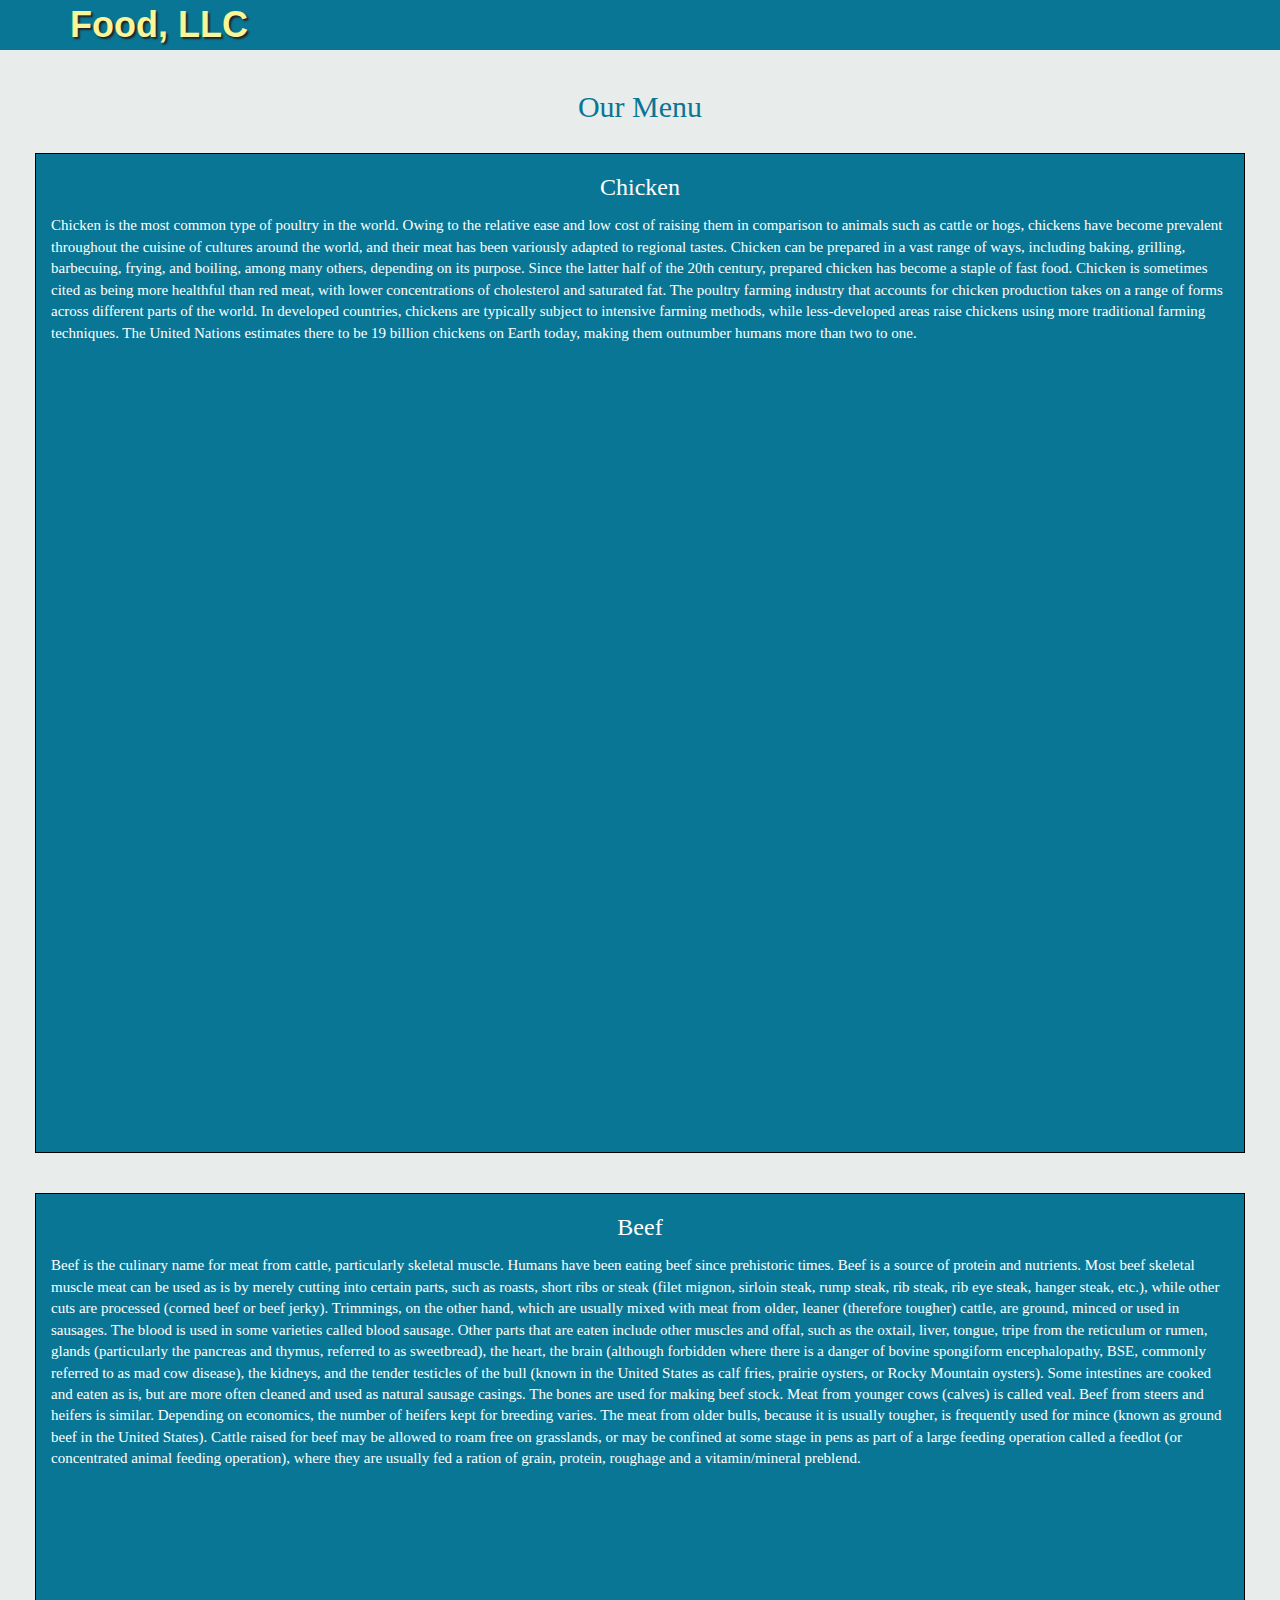
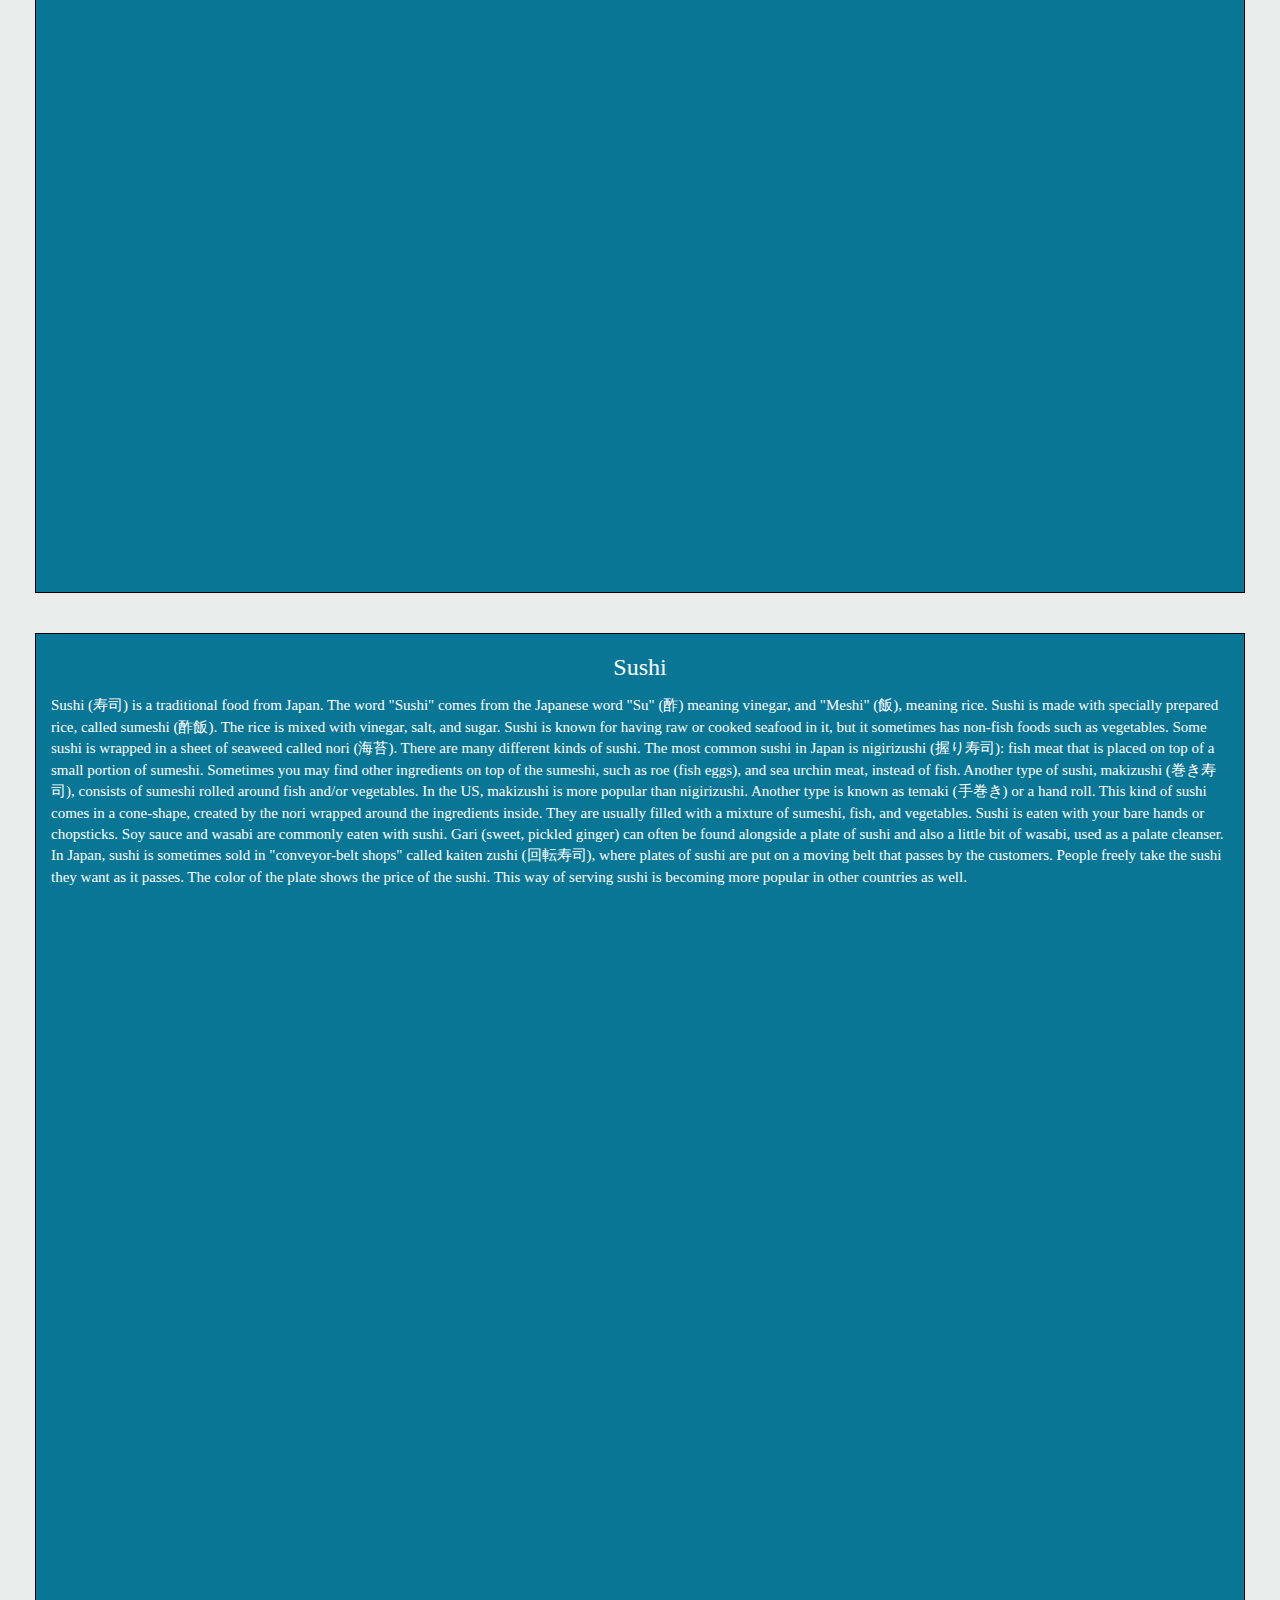
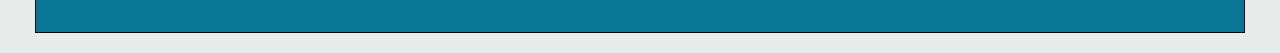
==== mod3_solution/index.html @ ef23e496 "Mod3 Solution" ====
<!DOCTYPE html>
<html>
<head>

	<meta charset="utf-8">
    <meta http-equiv="X-UA-Compatible" content="IE=edge">
    <meta name="viewport" content="width=device-width, initial-scale=1">
    <title>Module 3, Solution</title>
    <link rel="stylesheet" href="css/bootstrap.min.css">
    <link rel="stylesheet" href="css/styles.css">

</head>

<body>

	<header>
		<nav id="header-nav" class="navbar navbar-default">
			<div class="container">

			    <div class="navbar-header">
			    	<div id="brand-title" class="navbar-brand">
						<a href="index.html"><h1>Food, LLC</h1></a>
					</div>

			      <button type="button" class="navbar-toggle collapsed" data-toggle="collapse" data-target="#collapsable-nav" aria-expanded="false">
			        <span class="sr-only">Toggle navigation</span>
			        <span class="icon-bar"></span>
			        <span class="icon-bar"></span>
			        <span class="icon-bar"></span>
			      </button>
			      
			    </div>

			    <div id="collapsable-nav" class="collapse navbar-collapse">
		           <ul id="nav-list" class="nav navbar-nav navbar-right visible-xs">
		            <li>
		              <a href="#chicken">Chicken</a>
		            </li>
		            <li>
		              <a href="#beef">Beef</a>
		            </li>
		            <li>
		              <a href="#sushi">Sushi</a>
		            </li>
		          </ul><!-- #nav-list -->
		        </div>

		</nav>
		
	</header>
	<div class="container-fluid">
		<div class="row">

			<div id="menu-title" class="col-ms-12 col-sm-12 col-xs-12"><h2 class="text-center">Our Menu</h2></div>

			<div id="chicken" class="col-ms-12 col-sm-12 col-xs-12">
				<div class="square">
					<h3  class="text-center">Chicken</h3>
					<p>Chicken is the most common type of poultry in the world. Owing to the relative ease and low cost of raising them in comparison to animals such as cattle or hogs, chickens have become prevalent throughout the cuisine of cultures around the world, and their meat has been variously adapted to regional tastes.
					Chicken can be prepared in a vast range of ways, including baking, grilling, barbecuing, frying, and boiling, among many others, depending on its purpose. Since the latter half of the 20th century, prepared chicken has become a staple of fast food. Chicken is sometimes cited as being more healthful than red meat, with lower concentrations of cholesterol and saturated fat.
					The poultry farming industry that accounts for chicken production takes on a range of forms across different parts of the world. In developed countries, chickens are typically subject to intensive farming methods, while less-developed areas raise chickens using more traditional farming techniques. The United Nations estimates there to be 19 billion chickens on Earth today, making them outnumber humans more than two to one.</p>
				</div>
			</div>

			<div id="beef" class="col-ms-12 col-sm-12 col-xs-12">
				<div class="square">
					<h3 class="text-center">Beef</h3>
					<p>Beef is the culinary name for meat from cattle, particularly skeletal muscle. Humans have been eating beef since prehistoric times. Beef is a source of protein and nutrients.
					Most beef skeletal muscle meat can be used as is by merely cutting into certain parts, such as roasts, short ribs or steak (filet mignon, sirloin steak, rump steak, rib steak, rib eye steak, hanger steak, etc.), while other cuts are processed (corned beef or beef jerky). Trimmings, on the other hand, which are usually mixed with meat from older, leaner (therefore tougher) cattle, are ground, minced or used in sausages. The blood is used in some varieties called blood sausage. Other parts that are eaten include other muscles and offal, such as the oxtail, liver, tongue, tripe from the reticulum or rumen, glands (particularly the pancreas and thymus, referred to as sweetbread), the heart, the brain (although forbidden where there is a danger of bovine spongiform encephalopathy, BSE, commonly referred to as mad cow disease), the kidneys, and the tender testicles of the bull (known in the United States as calf fries, prairie oysters, or Rocky Mountain oysters). Some intestines are cooked and eaten as is, but are more often cleaned and used as natural sausage casings. The bones are used for making beef stock. Meat from younger cows (calves) is called veal.
					Beef from steers and heifers is similar. Depending on economics, the number of heifers kept for breeding varies. The meat from older bulls, because it is usually tougher, is frequently used for mince (known as ground beef in the United States). Cattle raised for beef may be allowed to roam free on grasslands, or may be confined at some stage in pens as part of a large feeding operation called a feedlot (or concentrated animal feeding operation), where they are usually fed a ration of grain, protein, roughage and a vitamin/mineral preblend.</p>
				</div>
			</div>

			<div id="sushi" class="col-ms-12 col-sm-12 col-xs-12">
				<div class="square">
					<h3 class="text-center">Sushi</h3>
					<p>Sushi (寿司) is a traditional food from Japan.
					The word "Sushi" comes from the Japanese word "Su" (酢) meaning vinegar, and "Meshi" (飯), meaning rice.
					Sushi is made with specially prepared rice, called sumeshi (酢飯). The rice is mixed with vinegar, salt, and sugar. Sushi is known for having raw or cooked seafood in it, but it sometimes has non-fish foods such as vegetables. Some sushi is wrapped in a sheet of seaweed called nori (海苔).
					There are many different kinds of sushi. The most common sushi in Japan is nigirizushi (握り寿司): fish meat that is placed on top of a small portion of sumeshi. Sometimes you may find other ingredients on top of the sumeshi, such as roe (fish eggs), and sea urchin meat, instead of fish. Another type of sushi, makizushi (巻き寿司), consists of sumeshi rolled around fish and/or vegetables. In the US, makizushi is more popular than nigirizushi. Another type is known as temaki (手巻き) or a hand roll. This kind of sushi comes in a cone-shape, created by the nori wrapped around the ingredients inside. They are usually filled with a mixture of sumeshi, fish, and vegetables.
					Sushi is eaten with your bare hands or chopsticks. Soy sauce and wasabi are commonly eaten with sushi. Gari (sweet, pickled ginger) can often be found alongside a plate of sushi and also a little bit of wasabi, used as a palate cleanser.
					In Japan, sushi is sometimes sold in "conveyor-belt shops" called kaiten zushi (回転寿司), where plates of sushi are put on a moving belt that passes by the customers. People freely take the sushi they want as it passes. The color of the plate shows the price of the sushi. This way of serving sushi is becoming more popular in other countries as well.</p>
				</div>
			</div>
			

		</div>
	</div>

	<script src="js/jquery-2.1.4.min.js"></script>
  	<script src="js/bootstrap.min.js"></script>
  	<script src="js/script.js"></script>
</body>
</html>
---- mod3_solution/css/styles.css ----
body {
  font-size: 15px;
  color: #ffffff;
  background-color: #E8ECEB;
  font-family: 'Times New Roman', sans-serif;
}


#header-nav {
  background-color: #097695;
  border-radius: 0;
  border: 0;
}

.navbar-brand {
  padding-top: 5px;
}

.navbar-brand h1 { /* Restaurant name */
  font-family: 'Helvetica', serif;
  color: #f9f599;
  font-size: 2em;
  font-weight: bold;
  text-shadow: 2px 2px 2px #222;
  margin-top: 0;
  margin-bottom: 0;
}

.navbar-brand a:hover, .navbar-brand a:focus {
  text-decoration: none;
}

.navbar-header button.navbar-toggle, .navbar-header .icon-bar {
  border: 1px solid #f9f599;
}

#nav-list {
  margin-top: 10px;
}

#nav-list a {
	font-size: 1.2em; 
  color: #ffffff;
  text-align: center;
}

#nav-list a:hover {
  background: black;
}


.square {

  margin: 20px;
  border: 1px solid black;
  height: 1000px;
  overflow: auto;
  background-color: #097695;

}

.square p{
	margin: 15px;
}

#menu-title h2 {
	font-size: 2em;
	color: #097695;
}
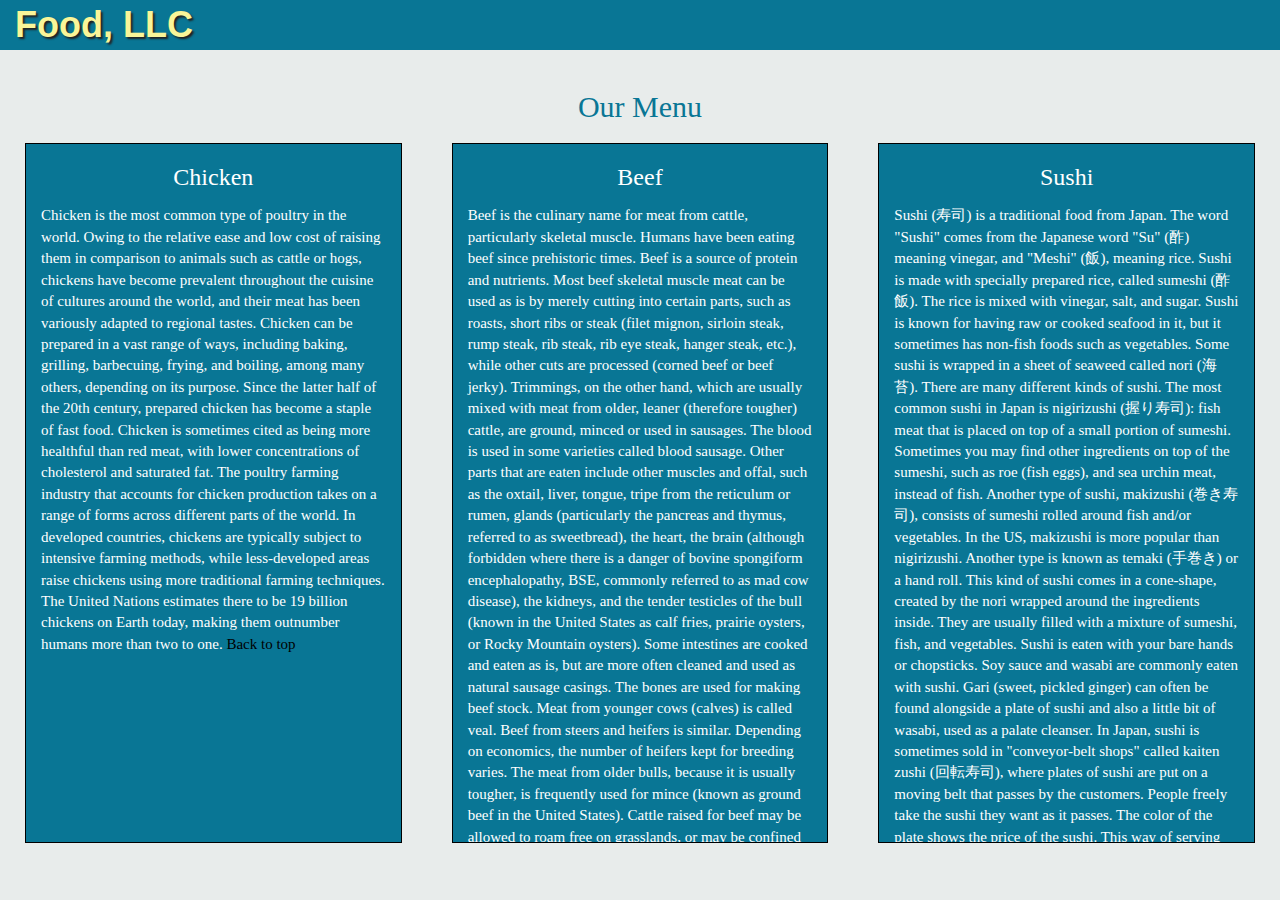
==== commit 71d946a2: "Ultimo cambio" ====
--- a/mod3_solution/index.html
+++ b/mod3_solution/index.html
@@ -15,7 +15,7 @@
 
 	<header>
 		<nav id="header-nav" class="navbar navbar-default">
-			<div class="container">
+			<div class="container-fluid">
 
 			    <div class="navbar-header">
 			    	<div id="brand-title" class="navbar-brand">
@@ -53,25 +53,29 @@
 
 			<div id="menu-title" class="col-ms-12 col-sm-12 col-xs-12"><h2 class="text-center">Our Menu</h2></div>
 
-			<div id="chicken" class="col-ms-12 col-sm-12 col-xs-12">
+			<div id="chicken" class="col-md-4 col-sm-6 col-xs-12">
 				<div class="square">
 					<h3  class="text-center">Chicken</h3>
 					<p>Chicken is the most common type of poultry in the world. Owing to the relative ease and low cost of raising them in comparison to animals such as cattle or hogs, chickens have become prevalent throughout the cuisine of cultures around the world, and their meat has been variously adapted to regional tastes.
 					Chicken can be prepared in a vast range of ways, including baking, grilling, barbecuing, frying, and boiling, among many others, depending on its purpose. Since the latter half of the 20th century, prepared chicken has become a staple of fast food. Chicken is sometimes cited as being more healthful than red meat, with lower concentrations of cholesterol and saturated fat.
-					The poultry farming industry that accounts for chicken production takes on a range of forms across different parts of the world. In developed countries, chickens are typically subject to intensive farming methods, while less-developed areas raise chickens using more traditional farming techniques. The United Nations estimates there to be 19 billion chickens on Earth today, making them outnumber humans more than two to one.</p>
+					The poultry farming industry that accounts for chicken production takes on a range of forms across different parts of the world. In developed countries, chickens are typically subject to intensive farming methods, while less-developed areas raise chickens using more traditional farming techniques. The United Nations estimates there to be 19 billion chickens on Earth today, making them outnumber humans more than two to one.
+					<a href="#menu-title"> Back to top</a></p>
+
 				</div>
 			</div>
 
-			<div id="beef" class="col-ms-12 col-sm-12 col-xs-12">
+			<div id="beef" class="col-md-4 col-sm-6 col-xs-12">
 				<div class="square">
 					<h3 class="text-center">Beef</h3>
 					<p>Beef is the culinary name for meat from cattle, particularly skeletal muscle. Humans have been eating beef since prehistoric times. Beef is a source of protein and nutrients.
 					Most beef skeletal muscle meat can be used as is by merely cutting into certain parts, such as roasts, short ribs or steak (filet mignon, sirloin steak, rump steak, rib steak, rib eye steak, hanger steak, etc.), while other cuts are processed (corned beef or beef jerky). Trimmings, on the other hand, which are usually mixed with meat from older, leaner (therefore tougher) cattle, are ground, minced or used in sausages. The blood is used in some varieties called blood sausage. Other parts that are eaten include other muscles and offal, such as the oxtail, liver, tongue, tripe from the reticulum or rumen, glands (particularly the pancreas and thymus, referred to as sweetbread), the heart, the brain (although forbidden where there is a danger of bovine spongiform encephalopathy, BSE, commonly referred to as mad cow disease), the kidneys, and the tender testicles of the bull (known in the United States as calf fries, prairie oysters, or Rocky Mountain oysters). Some intestines are cooked and eaten as is, but are more often cleaned and used as natural sausage casings. The bones are used for making beef stock. Meat from younger cows (calves) is called veal.
-					Beef from steers and heifers is similar. Depending on economics, the number of heifers kept for breeding varies. The meat from older bulls, because it is usually tougher, is frequently used for mince (known as ground beef in the United States). Cattle raised for beef may be allowed to roam free on grasslands, or may be confined at some stage in pens as part of a large feeding operation called a feedlot (or concentrated animal feeding operation), where they are usually fed a ration of grain, protein, roughage and a vitamin/mineral preblend.</p>
+					Beef from steers and heifers is similar. Depending on economics, the number of heifers kept for breeding varies. The meat from older bulls, because it is usually tougher, is frequently used for mince (known as ground beef in the United States). Cattle raised for beef may be allowed to roam free on grasslands, or may be confined at some stage in pens as part of a large feeding operation called a feedlot (or concentrated animal feeding operation), where they are usually fed a ration of grain, protein, roughage and a vitamin/mineral preblend.
+					<a href="#menu-title"> Back to top</a></p>
+					
 				</div>
 			</div>
 
-			<div id="sushi" class="col-ms-12 col-sm-12 col-xs-12">
+			<div id="sushi" class="col-md-4 col-sm-12 col-xs-12">
 				<div class="square">
 					<h3 class="text-center">Sushi</h3>
 					<p>Sushi (寿司) is a traditional food from Japan.
@@ -79,7 +83,9 @@
 					Sushi is made with specially prepared rice, called sumeshi (酢飯). The rice is mixed with vinegar, salt, and sugar. Sushi is known for having raw or cooked seafood in it, but it sometimes has non-fish foods such as vegetables. Some sushi is wrapped in a sheet of seaweed called nori (海苔).
 					There are many different kinds of sushi. The most common sushi in Japan is nigirizushi (握り寿司): fish meat that is placed on top of a small portion of sumeshi. Sometimes you may find other ingredients on top of the sumeshi, such as roe (fish eggs), and sea urchin meat, instead of fish. Another type of sushi, makizushi (巻き寿司), consists of sumeshi rolled around fish and/or vegetables. In the US, makizushi is more popular than nigirizushi. Another type is known as temaki (手巻き) or a hand roll. This kind of sushi comes in a cone-shape, created by the nori wrapped around the ingredients inside. They are usually filled with a mixture of sumeshi, fish, and vegetables.
 					Sushi is eaten with your bare hands or chopsticks. Soy sauce and wasabi are commonly eaten with sushi. Gari (sweet, pickled ginger) can often be found alongside a plate of sushi and also a little bit of wasabi, used as a palate cleanser.
-					In Japan, sushi is sometimes sold in "conveyor-belt shops" called kaiten zushi (回転寿司), where plates of sushi are put on a moving belt that passes by the customers. People freely take the sushi they want as it passes. The color of the plate shows the price of the sushi. This way of serving sushi is becoming more popular in other countries as well.</p>
+					In Japan, sushi is sometimes sold in "conveyor-belt shops" called kaiten zushi (回転寿司), where plates of sushi are put on a moving belt that passes by the customers. People freely take the sushi they want as it passes. The color of the plate shows the price of the sushi. This way of serving sushi is becoming more popular in other countries as well.
+					<a href="#menu-title"> Back to top</a></p>
+					
 				</div>
 			</div>
 			
--- a/mod3_solution/css/styles.css
+++ b/mod3_solution/css/styles.css
@@ -51,9 +51,9 @@
 
 .square {
 
-  margin: 20px;
+  margin: 10px;
   border: 1px solid black;
-  height: 1000px;
+  height: 700px;
   overflow: auto;
   background-color: #097695;
 
@@ -66,4 +66,9 @@
 #menu-title h2 {
 	font-size: 2em;
 	color: #097695;
+}
+
+.square p a{
+  color: black;
+  text-decoration-color: black;
 }